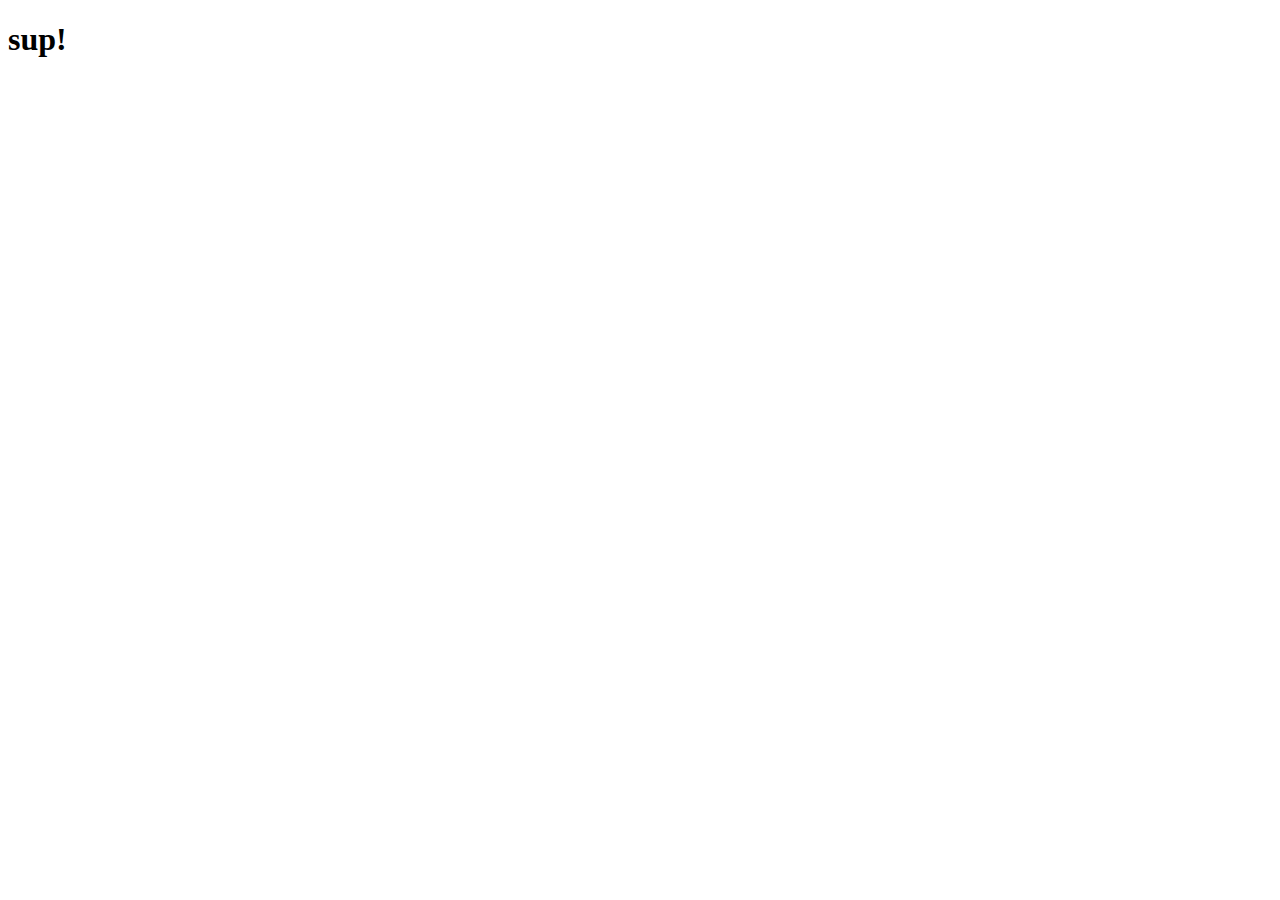
==== index.html @ 863cc155 "psuh" ====
<!DOCTYPE html>
<html lang="en">
<head>
    <meta charset="UTF-8">
    <meta name="viewport" content="width=device-width, initial-scale=1.0">
    <title>Document</title>
    <!--<link rel="shortcut icon" href="favicon.ico" type="image/x-icon">-->

<!-- the tag below is a link to the jsonn code for the backend app stuff.-->
    <link rel="manifest" href="/manifest.json">
</head>

<body>
    <h1>sup!</h1>

<script>

    if ('serviceWorker' in navigator) {
            navigator.serviceWorker.register('/service-worker.js');

    }

</script>

</body>
</html>
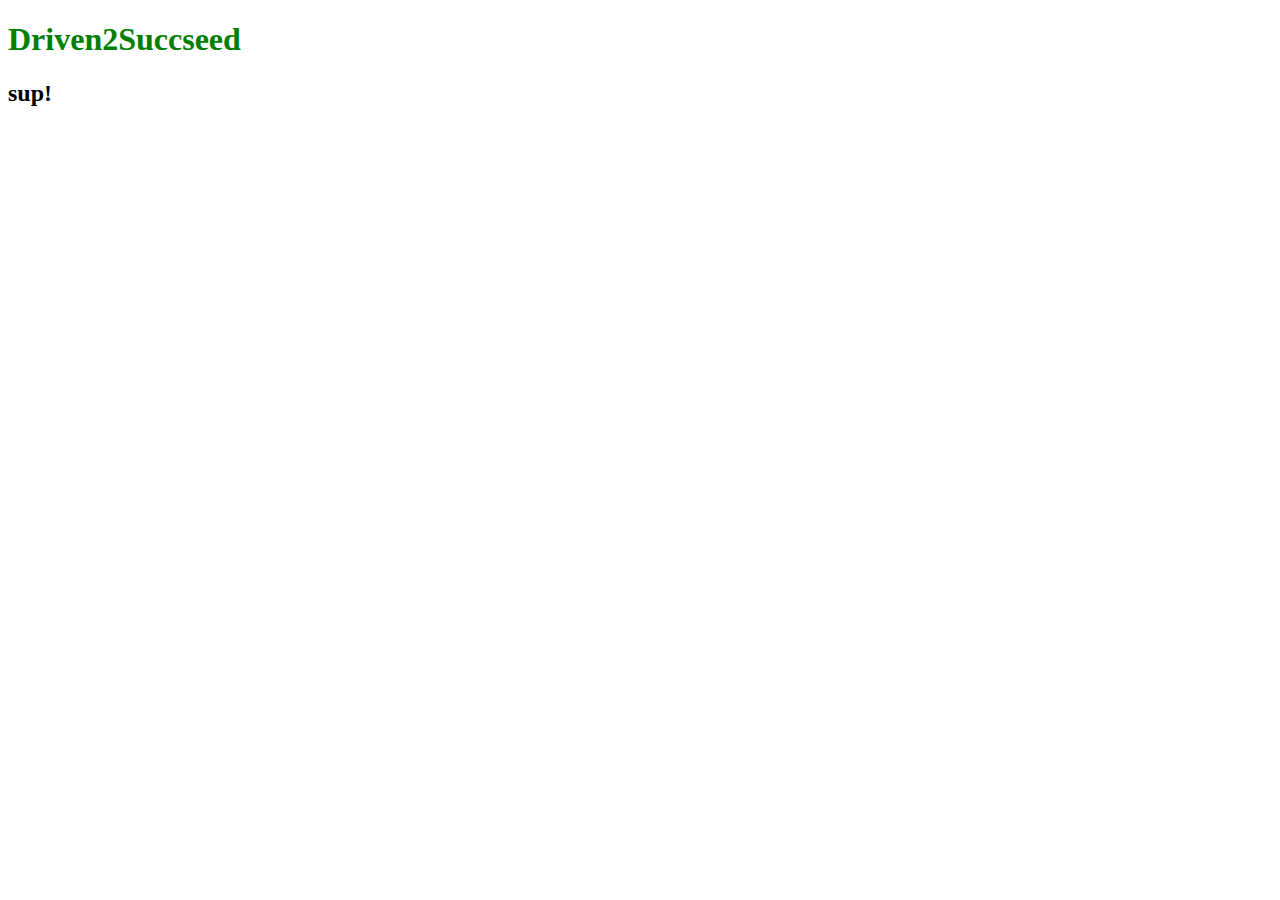
==== commit 8e345f35: "major change" ====
--- a/index.html
+++ b/index.html
@@ -1,17 +1,36 @@
 <!DOCTYPE html>
-<html lang="en">
+<html>
 <head>
-    <meta charset="UTF-8">
-    <meta name="viewport" content="width=device-width, initial-scale=1.0">
-    <title>Document</title>
-    <!--<link rel="shortcut icon" href="favicon.ico" type="image/x-icon">-->
-
-<!-- the tag below is a link to the jsonn code for the backend app stuff.-->
-    <link rel="manifest" href="/manifest.json">
+ 
+  <!-- Responsive -->
+  <meta charset="utf-8">
+  <meta name="viewport"
+        content="width=device-width,
+                 initial-scale=1">
+  <meta http-equiv="X-UA-Compatible"
+        content="ie=edge">
+ 
+  <!-- Title -->
+  <title>PWA Tutorial</title>
+ 
+  <!-- Meta Tags required for
+       Progressive Web App -->
+  <meta name=
+  "apple-mobile-web-app-status-bar"
+        content="#aa7700">
+  <meta name="theme-color"
+        content="black">
+ 
+  <!-- Manifest File link -->
+  <link rel="manifest"
+        href="manifest.json">
 </head>
 
 <body>
-    <h1>sup!</h1>
+    <h1 style="color: green;">
+           Driven2Succseed           
+    </h1>
+    <h2>sup!</h2>
 
 <script>
 
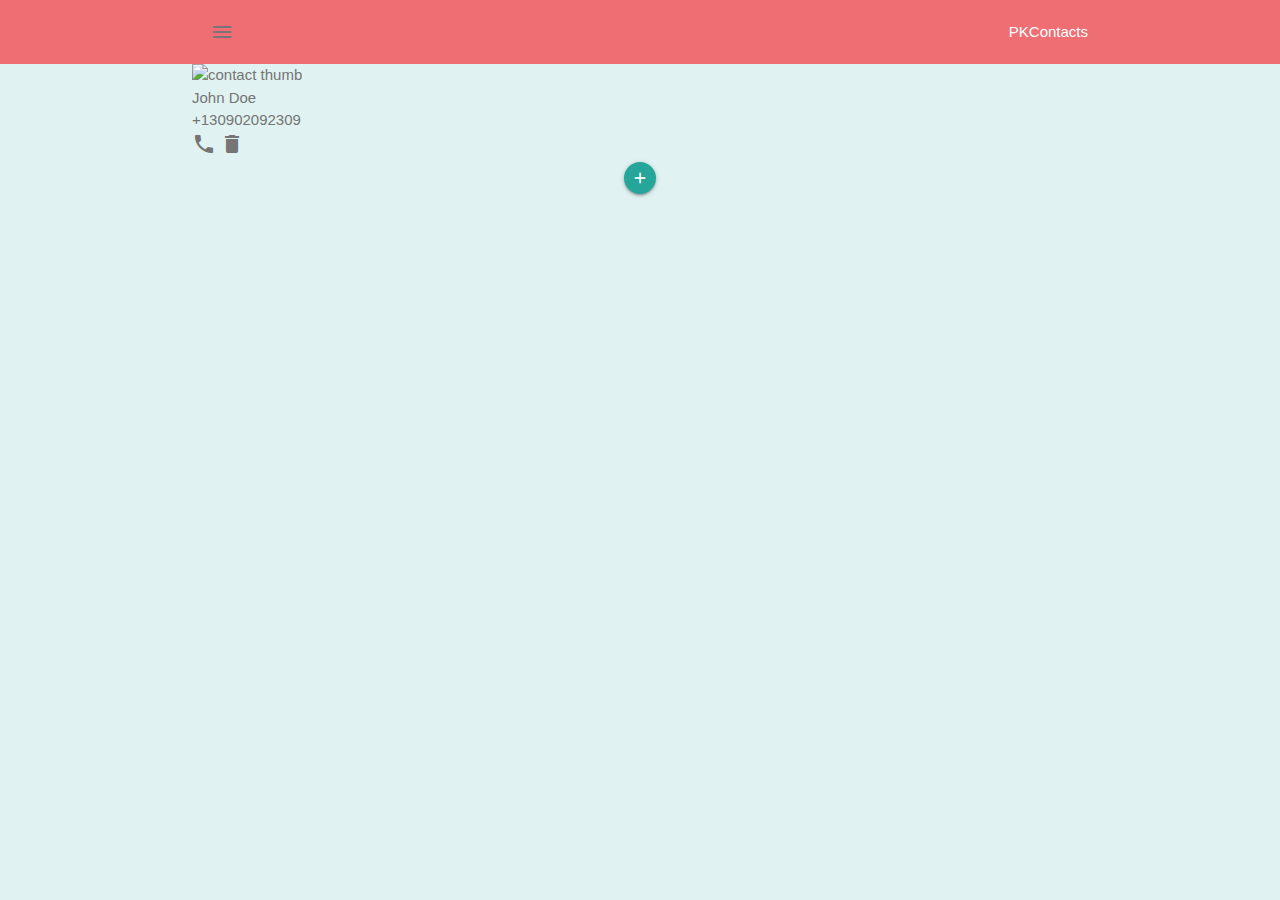
==== commit 1b9bd175: "try this" ====
--- a/index.html
+++ b/index.html
@@ -1,45 +1,88 @@
-<!DOCTYPE html>
-<html>
+<html lang="en">
 <head>
- 
-  <!-- Responsive -->
-  <meta charset="utf-8">
-  <meta name="viewport"
-        content="width=device-width,
-                 initial-scale=1">
-  <meta http-equiv="X-UA-Compatible"
-        content="ie=edge">
- 
-  <!-- Title -->
-  <title>PWA Tutorial</title>
- 
-  <!-- Meta Tags required for
-       Progressive Web App -->
-  <meta name=
-  "apple-mobile-web-app-status-bar"
-        content="#aa7700">
-  <meta name="theme-color"
-        content="black">
- 
-  <!-- Manifest File link -->
-  <link rel="manifest"
-        href="manifest.json">
+  <meta charset="UTF-8">
+  <meta name="viewport" content="width=device-width, initial-scale=1.0">
+  <meta http-equiv="X-UA-Compatible" content="ie=edge">
+  <title>PK Contacts</title>
+  <!-- materialize icons, css & js -->
+  <link type="text/css" href="css/materialize.min.css" rel="stylesheet">
+  <link href="https://fonts.googleapis.com/icon?family=Material+Icons" rel="stylesheet">
+  <link type="text/css" href="css/styles.css" rel="stylesheet">
+  <script type="text/javascript" src="js/materialize.min.js"></script>
+  
 </head>
+<body class="teal lighten-5">
 
-<body>
-    <h1 style="color: green;">
-           Driven2Succseed           
-    </h1>
-    <h2>sup!</h2>
+  <!-- top nav -->
+  <nav class="z-depth-0">
+    <div class="nav-wrapper container">      
+      <span class="left grey-text text-darken-1">
+        <i class="material-icons sidenav-trigger" data-target="side-menu">menu</i>
+      </span>
+      <a class="right" href="/">PK<span>Contacts</span></a>
+    </div>
+  </nav>
 
-<script>
+  <!-- side nav -->
+  <ul id="side-menu" class="sidenav side-menu">
+    <li><a class="subheader">PK Contacts</a></li>
+    <li><a href="/" class="waves-effect">Home</a></li>
+    <li><a href="pages/about.html" class="waves-effect">About</a></li>    
+  </ul>
 
-    if ('serviceWorker' in navigator) {
-            navigator.serviceWorker.register('/service-worker.js');
+  <!-- contacts -->
+  <div class="contacts container grey-text text-darken-1">
+    <!-- <div class="card-panel contact teal lighten-4 row">
+      <img src="img/pkcontacts.png" alt="contact thumb">
+      <div class="contact-details">
+        <div class="contact-title">John Doe</div>
+        <div class="contact-numbers">+130902092309</div>
+      </div>      
+      <div class="contact-options">        
+        <i class="material-icons call_out">call_outline</i>                       
+        <i class="material-icons">delete_outline</i>              
+      </div>
+    </div>     -->
+    <div class="grey-text text-darken-1 pk-contact">
+      <div class="contact-image">
+        <img src="img/pkcontacts.png" alt="contact thumb">
+      </div>
+      <div class="contact-details">
+        <div class="contact-title">John Doe</div>
+        <div class="contact-numbers">+130902092309</div>
+      </div>
+      <div class="contact-options">        
+        <i class="material-icons">call</i>              
+        <i class="material-icons">delete_outline</i>              
+      </div>
+    </div>
+  </div>
 
-    }
+  <div class="center">
+    <a class="btn-floating btn-small btn-large add-btn sidenav-trigger" data-target="side-form">
+      <i class="material-icons">add</i>
+    </a>
+  </div>
 
-</script>
+  <!-- add contact side nav -->
+  <div id="side-form" class="sidenav side-form">
+    <form class="add-contact container section">
+      <h6 >New Contact</h6>
+      <div class="divider"></div>
+      <div class="input-field">
+        <input placeholder="e.g. John Doe" id="title" type="text" class="validate">
+        <label for="title">Contact Name</label>
+      </div>
+      <div class="input-field">
+        <input placeholder="e.g. +198392323" id="numbers" type="text" class="validate">
+        <label for="numbers">Number</label>
+      </div>
+      <div class="input-field center">
+        <button class="btn-small">Add Contact</button>
+      </div>
+    </form>
+  </div>
 
+  <script src="js/common.js"></script>
 </body>
 </html>